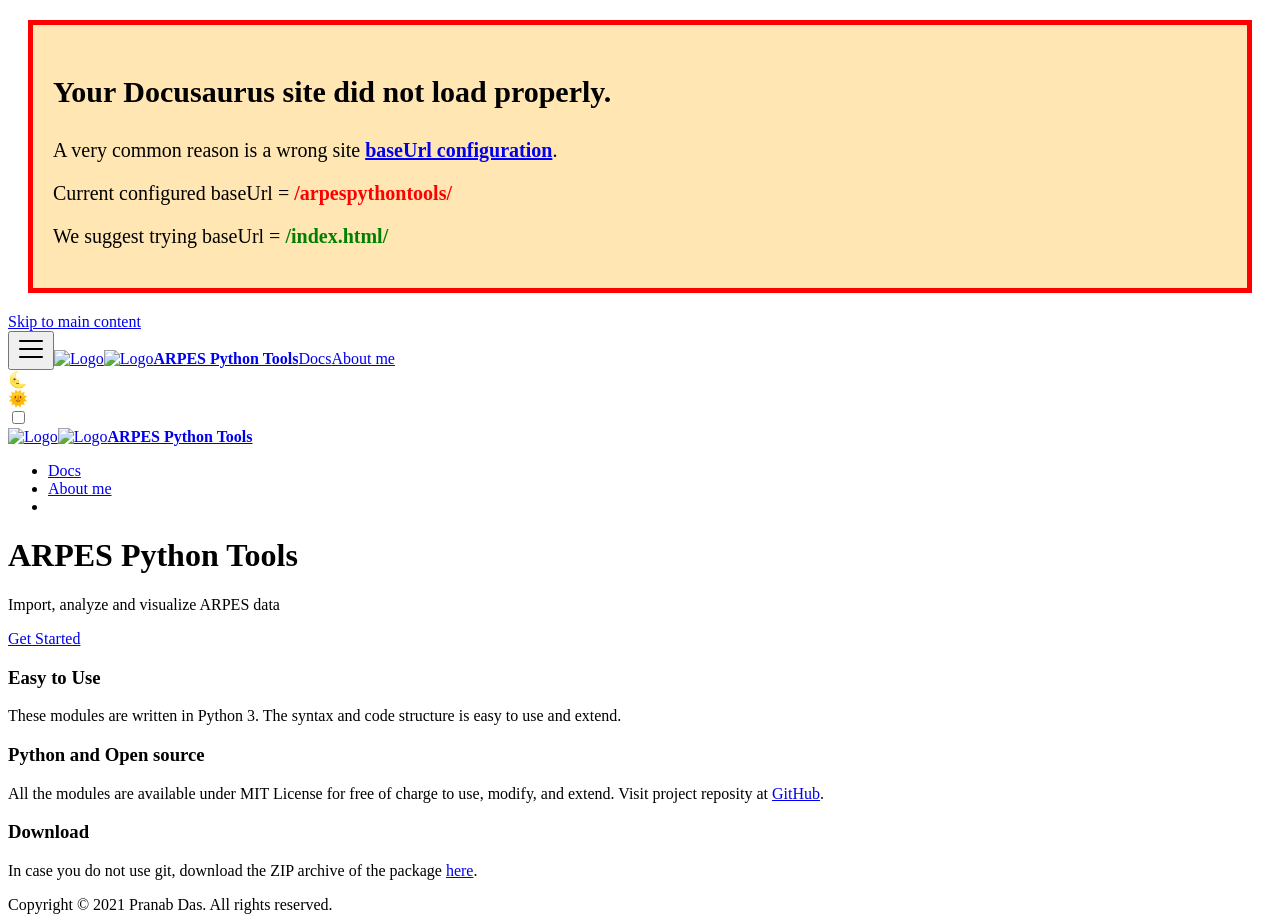
==== index.html @ a2890796 "Clean deploy" ====
<!doctype html>
<html lang="en" dir="ltr">
<head>
<meta charset="UTF-8">
<meta name="viewport" content="width=device-width,initial-scale=1">
<meta name="generator" content="Docusaurus v2.0.0-beta.3">
<link rel="stylesheet" href="https://cdn.jsdelivr.net/npm/katex@0.13.11/dist/katex.min.css" integrity="sha384-Um5gpz1odJg5Z4HAmzPtgZKdTBHZdw8S29IecapCSB31ligYPhHQZMIlWLYQGVoc" crossorigin="anonymous"><title data-react-helmet="true">ARPES Python Tools | ARPES Python Tools</title><meta data-react-helmet="true" property="og:title" content="ARPES Python Tools | ARPES Python Tools"><meta data-react-helmet="true" name="description" content="Description will go into a meta tag in &lt;head /&gt;"><meta data-react-helmet="true" property="og:description" content="Description will go into a meta tag in &lt;head /&gt;"><meta data-react-helmet="true" property="og:url" content="https://pranabdas.github.io/arpespythontools/"><meta data-react-helmet="true" name="docusaurus_locale" content="en"><meta data-react-helmet="true" name="docusaurus_tag" content="default"><link data-react-helmet="true" rel="shortcut icon" href="/arpespythontools/img/favicon.ico"><link data-react-helmet="true" rel="canonical" href="https://pranabdas.github.io/arpespythontools/"><link data-react-helmet="true" rel="alternate" href="https://pranabdas.github.io/arpespythontools/" hreflang="en"><link data-react-helmet="true" rel="alternate" href="https://pranabdas.github.io/arpespythontools/" hreflang="x-default"><script data-react-helmet="true">function maybeInsertBanner(){window.__DOCUSAURUS_INSERT_BASEURL_BANNER&&insertBanner()}function insertBanner(){var n=document.getElementById("docusaurus-base-url-issue-banner-container");if(n){n.innerHTML='\n<div id="docusaurus-base-url-issue-banner" style="border: thick solid red; background-color: rgb(255, 230, 179); margin: 20px; padding: 20px; font-size: 20px;">\n   <p style="font-weight: bold; font-size: 30px;">Your Docusaurus site did not load properly.</p>\n   <p>A very common reason is a wrong site <a href="https://docusaurus.io/docs/docusaurus.config.js/#baseurl" style="font-weight: bold;">baseUrl configuration</a>.</p>\n   <p>Current configured baseUrl = <span style="font-weight: bold; color: red;">/arpespythontools/</span> </p>\n   <p>We suggest trying baseUrl = <span id="docusaurus-base-url-issue-banner-suggestion-container" style="font-weight: bold; color: green;"></span></p>\n</div>\n';var e=document.getElementById("docusaurus-base-url-issue-banner-suggestion-container"),s=window.location.pathname,o="/"===s.substr(-1)?s:s+"/";e.innerHTML=o}}window.__DOCUSAURUS_INSERT_BASEURL_BANNER=!0,document.addEventListener("DOMContentLoaded",maybeInsertBanner)</script><link rel="stylesheet" href="/arpespythontools/assets/css/styles.203db3a1.css">
<link rel="preload" href="/arpespythontools/assets/js/runtime~main.ae9f3a78.js" as="script">
<link rel="preload" href="/arpespythontools/assets/js/main.e363b220.js" as="script">
</head>
<body>
<script>!function(){function t(t){document.documentElement.setAttribute("data-theme",t)}var e=function(){var t=null;try{t=localStorage.getItem("theme")}catch(t){}return t}();t(null!==e?e:"light")}()</script><div id="__docusaurus">
<div id="docusaurus-base-url-issue-banner-container"></div><div><a href="#" class="skipToContent_1oUP">Skip to main content</a></div><nav class="navbar navbar--fixed-top"><div class="navbar__inner"><div class="navbar__items"><button aria-label="Navigation bar toggle" class="navbar__toggle clean-btn" type="button" tabindex="0"><svg width="30" height="30" viewBox="0 0 30 30" aria-hidden="true"><path stroke="currentColor" stroke-linecap="round" stroke-miterlimit="10" stroke-width="2" d="M4 7h22M4 15h22M4 23h22"></path></svg></button><a class="navbar__brand" href="/arpespythontools/"><img src="/arpespythontools/img/favicon.ico" alt="Logo" class="themedImage_1VuW themedImage--light_3UqQ navbar__logo"><img src="/arpespythontools/img/favicon.ico" alt="Logo" class="themedImage_1VuW themedImage--dark_hz6m navbar__logo"><b class="navbar__title">ARPES Python Tools</b></a><a class="navbar__item navbar__link" href="/arpespythontools/docs/">Docs</a><a href="https://pranabdas.github.io" target="_self" rel="noopener noreferrer" class="navbar__item navbar__link">About me</a></div><div class="navbar__items navbar__items--right"><a href="https://github.com/pranabdas/arpespythontools" target="_blank" rel="noopener noreferrer" class="navbar__item navbar__link header-github-link" aria-label="GitHub repository"></a><div class="react-toggle displayOnlyInLargeViewport_GrZ2 react-toggle--disabled"><div class="react-toggle-track" role="button" tabindex="-1"><div class="react-toggle-track-check"><span class="toggle_71bT">🌜</span></div><div class="react-toggle-track-x"><span class="toggle_71bT">🌞</span></div><div class="react-toggle-thumb"></div></div><input type="checkbox" class="react-toggle-screenreader-only" aria-label="Switch between dark and light mode"></div></div></div><div role="presentation" class="navbar-sidebar__backdrop"></div><div class="navbar-sidebar"><div class="navbar-sidebar__brand"><a class="navbar__brand" href="/arpespythontools/"><img src="/arpespythontools/img/favicon.ico" alt="Logo" class="themedImage_1VuW themedImage--light_3UqQ navbar__logo"><img src="/arpespythontools/img/favicon.ico" alt="Logo" class="themedImage_1VuW themedImage--dark_hz6m navbar__logo"><b class="navbar__title">ARPES Python Tools</b></a></div><div class="navbar-sidebar__items"><div class="menu"><ul class="menu__list"><li class="menu__list-item"><a class="menu__link" href="/arpespythontools/docs/">Docs</a></li><li class="menu__list-item"><a href="https://pranabdas.github.io" target="_self" rel="noopener noreferrer" class="menu__link">About me</a></li><li class="menu__list-item"><a href="https://github.com/pranabdas/arpespythontools" target="_blank" rel="noopener noreferrer" class="menu__link header-github-link" aria-label="GitHub repository"></a></li></ul></div></div></div></nav><div class="main-wrapper"><header class="hero hero--primary heroBanner_3P7f"><div class="container"><h1 class="hero__title">ARPES Python Tools</h1><p class="hero__subtitle">Import, analyze and visualize ARPES data</p><div class="buttons_1r9m"><a class="button button--outline button--secondary button--lg" href="/arpespythontools/docs/">Get Started</a></div></div></header><main><section class="features_3azU"><div class="container"><div class="row"><div class="col col--4"><h3>Easy to Use</h3><p>These modules are written in Python 3. The syntax and code structure is easy to use and extend.</p></div><div class="col col--4"><h3>Python and Open source</h3><p>All the modules are available under MIT License for free of charge to use, modify, and extend. Visit project reposity at  <a href="https://github.com/pranabdas/arpespythontools">GitHub</a>.</p></div><div class="col col--4"><h3>Download</h3><p>In case you do not use git, download the ZIP archive of the package  <a href="https://github.com/pranabdas/arpespythontools/releases">here</a>.</p></div></div></div></section></main></div><footer class="footer footer--dark"><div class="container"><div class="footer__bottom text--center"><div class="footer__copyright">Copyright © 2021 Pranab Das. All rights
      reserved.</div></div></div></footer></div>
<script src="/arpespythontools/assets/js/runtime~main.ae9f3a78.js"></script>
<script src="/arpespythontools/assets/js/main.e363b220.js"></script>
</body>
</html>
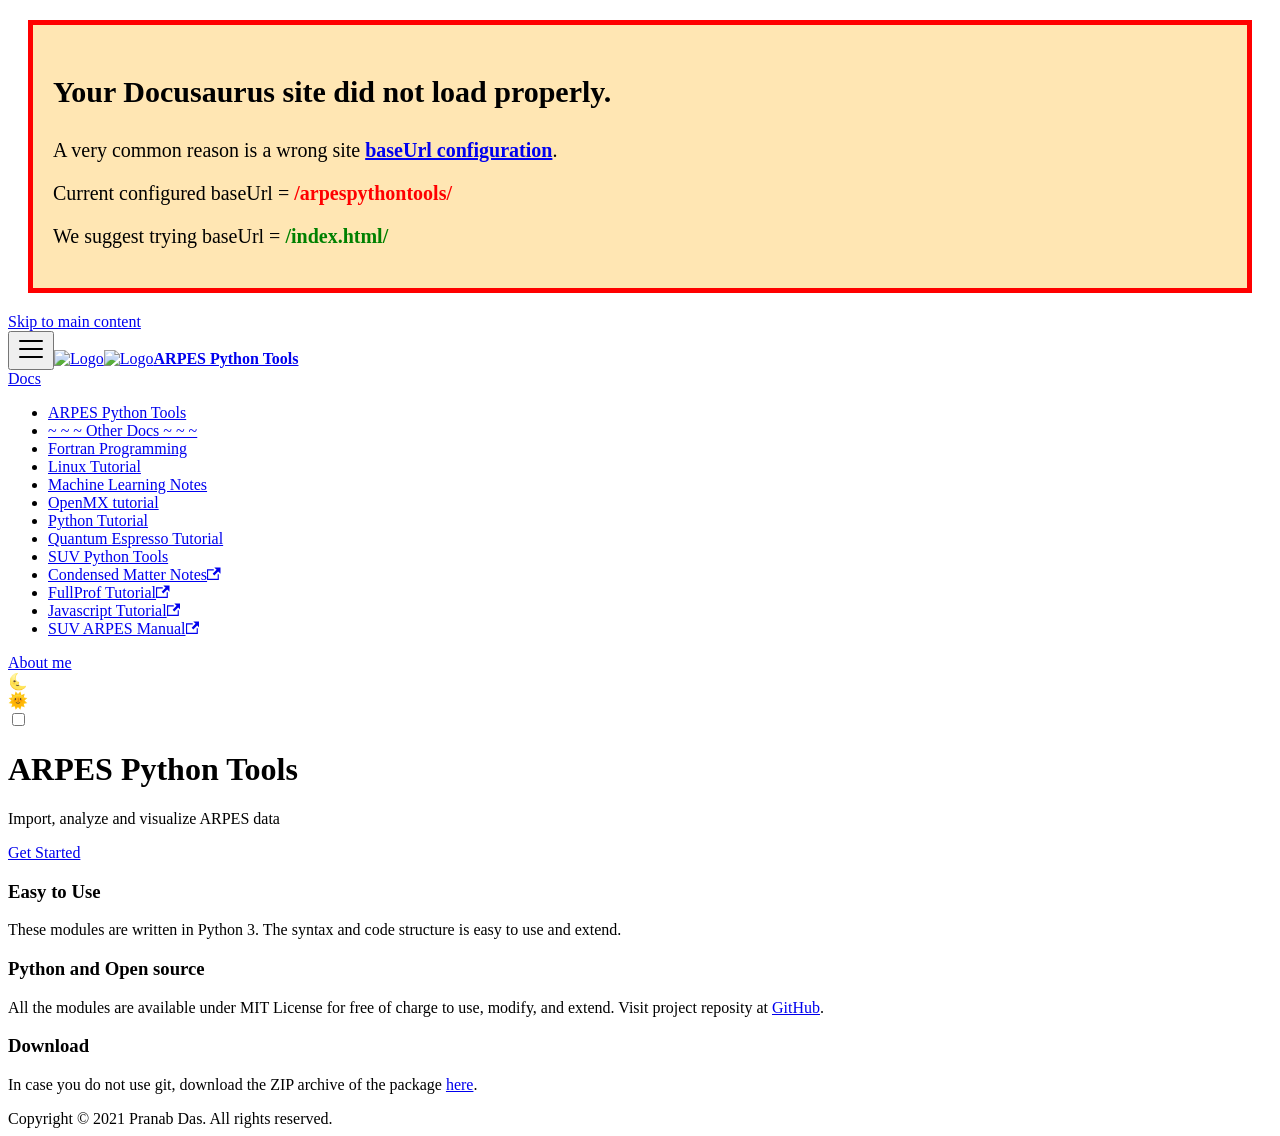
==== commit 9d513141: "Updates" ====
--- a/index.html
+++ b/index.html
@@ -3,16 +3,16 @@
 <head>
 <meta charset="UTF-8">
 <meta name="viewport" content="width=device-width,initial-scale=1">
-<meta name="generator" content="Docusaurus v2.0.0-beta.3">
-<link rel="stylesheet" href="https://cdn.jsdelivr.net/npm/katex@0.13.11/dist/katex.min.css" integrity="sha384-Um5gpz1odJg5Z4HAmzPtgZKdTBHZdw8S29IecapCSB31ligYPhHQZMIlWLYQGVoc" crossorigin="anonymous"><title data-react-helmet="true">ARPES Python Tools | ARPES Python Tools</title><meta data-react-helmet="true" property="og:title" content="ARPES Python Tools | ARPES Python Tools"><meta data-react-helmet="true" name="description" content="Description will go into a meta tag in &lt;head /&gt;"><meta data-react-helmet="true" property="og:description" content="Description will go into a meta tag in &lt;head /&gt;"><meta data-react-helmet="true" property="og:url" content="https://pranabdas.github.io/arpespythontools/"><meta data-react-helmet="true" name="docusaurus_locale" content="en"><meta data-react-helmet="true" name="docusaurus_tag" content="default"><link data-react-helmet="true" rel="shortcut icon" href="/arpespythontools/img/favicon.ico"><link data-react-helmet="true" rel="canonical" href="https://pranabdas.github.io/arpespythontools/"><link data-react-helmet="true" rel="alternate" href="https://pranabdas.github.io/arpespythontools/" hreflang="en"><link data-react-helmet="true" rel="alternate" href="https://pranabdas.github.io/arpespythontools/" hreflang="x-default"><script data-react-helmet="true">function maybeInsertBanner(){window.__DOCUSAURUS_INSERT_BASEURL_BANNER&&insertBanner()}function insertBanner(){var n=document.getElementById("docusaurus-base-url-issue-banner-container");if(n){n.innerHTML='\n<div id="docusaurus-base-url-issue-banner" style="border: thick solid red; background-color: rgb(255, 230, 179); margin: 20px; padding: 20px; font-size: 20px;">\n   <p style="font-weight: bold; font-size: 30px;">Your Docusaurus site did not load properly.</p>\n   <p>A very common reason is a wrong site <a href="https://docusaurus.io/docs/docusaurus.config.js/#baseurl" style="font-weight: bold;">baseUrl configuration</a>.</p>\n   <p>Current configured baseUrl = <span style="font-weight: bold; color: red;">/arpespythontools/</span> </p>\n   <p>We suggest trying baseUrl = <span id="docusaurus-base-url-issue-banner-suggestion-container" style="font-weight: bold; color: green;"></span></p>\n</div>\n';var e=document.getElementById("docusaurus-base-url-issue-banner-suggestion-container"),s=window.location.pathname,o="/"===s.substr(-1)?s:s+"/";e.innerHTML=o}}window.__DOCUSAURUS_INSERT_BASEURL_BANNER=!0,document.addEventListener("DOMContentLoaded",maybeInsertBanner)</script><link rel="stylesheet" href="/arpespythontools/assets/css/styles.203db3a1.css">
-<link rel="preload" href="/arpespythontools/assets/js/runtime~main.ae9f3a78.js" as="script">
-<link rel="preload" href="/arpespythontools/assets/js/main.e363b220.js" as="script">
+<meta name="generator" content="Docusaurus v0.0.0-3947">
+<link rel="stylesheet" href="https://cdn.jsdelivr.net/npm/katex@0.13.13/dist/katex.min.css" integrity="sha384-RZU/ijkSsFbcmivfdRBQDtwuwVqK7GMOw6IMvKyeWL2K5UAlyp6WonmB8m7Jd0Hn" crossorigin="anonymous"><title data-react-helmet="true">ARPES Python Tools | ARPES Python Tools</title><meta data-react-helmet="true" property="og:title" content="ARPES Python Tools | ARPES Python Tools"><meta data-react-helmet="true" name="twitter:card" content="summary_large_image"><meta data-react-helmet="true" name="description" content="Description will go into a meta tag in &lt;head /&gt;"><meta data-react-helmet="true" property="og:description" content="Description will go into a meta tag in &lt;head /&gt;"><meta data-react-helmet="true" property="og:url" content="https://pranabdas.github.io/arpespythontools/"><meta data-react-helmet="true" name="docusaurus_locale" content="en"><meta data-react-helmet="true" name="docusaurus_tag" content="default"><link data-react-helmet="true" rel="shortcut icon" href="/arpespythontools/img/favicon.ico"><link data-react-helmet="true" rel="canonical" href="https://pranabdas.github.io/arpespythontools/"><link data-react-helmet="true" rel="alternate" href="https://pranabdas.github.io/arpespythontools/" hreflang="en"><link data-react-helmet="true" rel="alternate" href="https://pranabdas.github.io/arpespythontools/" hreflang="x-default"><script data-react-helmet="true">function maybeInsertBanner(){window.__DOCUSAURUS_INSERT_BASEURL_BANNER&&insertBanner()}function insertBanner(){var n=document.getElementById("docusaurus-base-url-issue-banner-container");if(n){n.innerHTML='\n<div id="docusaurus-base-url-issue-banner" style="border: thick solid red; background-color: rgb(255, 230, 179); margin: 20px; padding: 20px; font-size: 20px;">\n   <p style="font-weight: bold; font-size: 30px;">Your Docusaurus site did not load properly.</p>\n   <p>A very common reason is a wrong site <a href="https://docusaurus.io/docs/docusaurus.config.js/#baseurl" style="font-weight: bold;">baseUrl configuration</a>.</p>\n   <p>Current configured baseUrl = <span style="font-weight: bold; color: red;">/arpespythontools/</span> </p>\n   <p>We suggest trying baseUrl = <span id="docusaurus-base-url-issue-banner-suggestion-container" style="font-weight: bold; color: green;"></span></p>\n</div>\n';var e=document.getElementById("docusaurus-base-url-issue-banner-suggestion-container"),s=window.location.pathname,o="/"===s.substr(-1)?s:s+"/";e.innerHTML=o}}window.__DOCUSAURUS_INSERT_BASEURL_BANNER=!0,document.addEventListener("DOMContentLoaded",maybeInsertBanner)</script><link rel="stylesheet" href="/arpespythontools/assets/css/styles.31bbee5b.css">
+<link rel="preload" href="/arpespythontools/assets/js/runtime~main.0faee467.js" as="script">
+<link rel="preload" href="/arpespythontools/assets/js/main.04b759a5.js" as="script">
 </head>
 <body>
 <script>!function(){function t(t){document.documentElement.setAttribute("data-theme",t)}var e=function(){var t=null;try{t=localStorage.getItem("theme")}catch(t){}return t}();t(null!==e?e:"light")}()</script><div id="__docusaurus">
-<div id="docusaurus-base-url-issue-banner-container"></div><div><a href="#" class="skipToContent_1oUP">Skip to main content</a></div><nav class="navbar navbar--fixed-top"><div class="navbar__inner"><div class="navbar__items"><button aria-label="Navigation bar toggle" class="navbar__toggle clean-btn" type="button" tabindex="0"><svg width="30" height="30" viewBox="0 0 30 30" aria-hidden="true"><path stroke="currentColor" stroke-linecap="round" stroke-miterlimit="10" stroke-width="2" d="M4 7h22M4 15h22M4 23h22"></path></svg></button><a class="navbar__brand" href="/arpespythontools/"><img src="/arpespythontools/img/favicon.ico" alt="Logo" class="themedImage_1VuW themedImage--light_3UqQ navbar__logo"><img src="/arpespythontools/img/favicon.ico" alt="Logo" class="themedImage_1VuW themedImage--dark_hz6m navbar__logo"><b class="navbar__title">ARPES Python Tools</b></a><a class="navbar__item navbar__link" href="/arpespythontools/docs/">Docs</a><a href="https://pranabdas.github.io" target="_self" rel="noopener noreferrer" class="navbar__item navbar__link">About me</a></div><div class="navbar__items navbar__items--right"><a href="https://github.com/pranabdas/arpespythontools" target="_blank" rel="noopener noreferrer" class="navbar__item navbar__link header-github-link" aria-label="GitHub repository"></a><div class="react-toggle displayOnlyInLargeViewport_GrZ2 react-toggle--disabled"><div class="react-toggle-track" role="button" tabindex="-1"><div class="react-toggle-track-check"><span class="toggle_71bT">🌜</span></div><div class="react-toggle-track-x"><span class="toggle_71bT">🌞</span></div><div class="react-toggle-thumb"></div></div><input type="checkbox" class="react-toggle-screenreader-only" aria-label="Switch between dark and light mode"></div></div></div><div role="presentation" class="navbar-sidebar__backdrop"></div><div class="navbar-sidebar"><div class="navbar-sidebar__brand"><a class="navbar__brand" href="/arpespythontools/"><img src="/arpespythontools/img/favicon.ico" alt="Logo" class="themedImage_1VuW themedImage--light_3UqQ navbar__logo"><img src="/arpespythontools/img/favicon.ico" alt="Logo" class="themedImage_1VuW themedImage--dark_hz6m navbar__logo"><b class="navbar__title">ARPES Python Tools</b></a></div><div class="navbar-sidebar__items"><div class="menu"><ul class="menu__list"><li class="menu__list-item"><a class="menu__link" href="/arpespythontools/docs/">Docs</a></li><li class="menu__list-item"><a href="https://pranabdas.github.io" target="_self" rel="noopener noreferrer" class="menu__link">About me</a></li><li class="menu__list-item"><a href="https://github.com/pranabdas/arpespythontools" target="_blank" rel="noopener noreferrer" class="menu__link header-github-link" aria-label="GitHub repository"></a></li></ul></div></div></div></nav><div class="main-wrapper"><header class="hero hero--primary heroBanner_3P7f"><div class="container"><h1 class="hero__title">ARPES Python Tools</h1><p class="hero__subtitle">Import, analyze and visualize ARPES data</p><div class="buttons_1r9m"><a class="button button--outline button--secondary button--lg" href="/arpespythontools/docs/">Get Started</a></div></div></header><main><section class="features_3azU"><div class="container"><div class="row"><div class="col col--4"><h3>Easy to Use</h3><p>These modules are written in Python 3. The syntax and code structure is easy to use and extend.</p></div><div class="col col--4"><h3>Python and Open source</h3><p>All the modules are available under MIT License for free of charge to use, modify, and extend. Visit project reposity at  <a href="https://github.com/pranabdas/arpespythontools">GitHub</a>.</p></div><div class="col col--4"><h3>Download</h3><p>In case you do not use git, download the ZIP archive of the package  <a href="https://github.com/pranabdas/arpespythontools/releases">here</a>.</p></div></div></div></section></main></div><footer class="footer footer--dark"><div class="container"><div class="footer__bottom text--center"><div class="footer__copyright">Copyright © 2021 Pranab Das. All rights
+<div id="docusaurus-base-url-issue-banner-container"></div><div><a href="#" class="skipToContent_1oUP">Skip to main content</a></div><nav class="navbar navbar--fixed-top navbarHideable_2qcr"><div class="navbar__inner"><div class="navbar__items"><button aria-label="Navigation bar toggle" class="navbar__toggle clean-btn" type="button" tabindex="0"><svg width="30" height="30" viewBox="0 0 30 30" aria-hidden="true"><path stroke="currentColor" stroke-linecap="round" stroke-miterlimit="10" stroke-width="2" d="M4 7h22M4 15h22M4 23h22"></path></svg></button><a class="navbar__brand" href="/arpespythontools/"><img src="/arpespythontools/img/favicon.ico" alt="Logo" class="themedImage_1VuW themedImage--light_3UqQ navbar__logo"><img src="/arpespythontools/img/favicon.ico" alt="Logo" class="themedImage_1VuW themedImage--dark_hz6m navbar__logo"><b class="navbar__title">ARPES Python Tools</b></a><div class="navbar__item dropdown dropdown--hoverable"><a class="navbar__link" href="/arpespythontools/docs/">Docs</a><ul class="dropdown__menu"><li><a class="dropdown__link" href="/arpespythontools/docs/">ARPES Python Tools</a></li><li><a href="https://pranabdas.github.io/docs/" target="_self" rel="noopener noreferrer" class="dropdown__link">~ ~ ~  Other Docs  ~ ~ ~</a></li><li><a href="https://pranabdas.github.io/fortran/" target="_self" rel="noopener noreferrer" class="dropdown__link">Fortran Programming</a></li><li><a href="https://pranabdas.github.io/linux/" target="_self" rel="noopener noreferrer" class="dropdown__link">Linux Tutorial</a></li><li><a href="https://pranabdas.github.io/machine-learning/" target="_self" rel="noopener noreferrer" class="dropdown__link">Machine Learning Notes</a></li><li><a href="https://pranabdas.github.io/openmx/" target="_self" rel="noopener noreferrer" class="dropdown__link">OpenMX tutorial</a></li><li><a href="https://pranabdas.github.io/python-tutorial/" target="_self" rel="noopener noreferrer" class="dropdown__link">Python Tutorial</a></li><li><a href="https://pranabdas.github.io/espresso/" target="_self" rel="noopener noreferrer" class="dropdown__link">Quantum Espresso Tutorial</a></li><li><a href="https://pranabdas.github.io/suvtools/" target="_self" rel="noopener noreferrer" class="dropdown__link">SUV Python Tools</a></li><li><a href="https://pranabdas.github.io/docs/condmat-notes/" target="_blank" rel="noopener noreferrer" class="dropdown__link"><span>Condensed Matter Notes<svg width="13.5" height="13.5" aria-hidden="true" viewBox="0 0 24 24" class="iconExternalLink_3J9K"><path fill="currentColor" d="M21 13v10h-21v-19h12v2h-10v15h17v-8h2zm3-12h-10.988l4.035 4-6.977 7.07 2.828 2.828 6.977-7.07 4.125 4.172v-11z"></path></svg></span></a></li><li><a href="https://pranabdas.github.io/docs/fullprof/" target="_blank" rel="noopener noreferrer" class="dropdown__link"><span>FullProf Tutorial<svg width="13.5" height="13.5" aria-hidden="true" viewBox="0 0 24 24" class="iconExternalLink_3J9K"><path fill="currentColor" d="M21 13v10h-21v-19h12v2h-10v15h17v-8h2zm3-12h-10.988l4.035 4-6.977 7.07 2.828 2.828 6.977-7.07 4.125 4.172v-11z"></path></svg></span></a></li><li><a href="https://pranabdas.github.io/docs/js-learning/" target="_blank" rel="noopener noreferrer" class="dropdown__link"><span>Javascript Tutorial<svg width="13.5" height="13.5" aria-hidden="true" viewBox="0 0 24 24" class="iconExternalLink_3J9K"><path fill="currentColor" d="M21 13v10h-21v-19h12v2h-10v15h17v-8h2zm3-12h-10.988l4.035 4-6.977 7.07 2.828 2.828 6.977-7.07 4.125 4.172v-11z"></path></svg></span></a></li><li><a href="https://pranabdas.github.io/docs/arpes-suv-man/" target="_blank" rel="noopener noreferrer" class="dropdown__link"><span>SUV ARPES Manual<svg width="13.5" height="13.5" aria-hidden="true" viewBox="0 0 24 24" class="iconExternalLink_3J9K"><path fill="currentColor" d="M21 13v10h-21v-19h12v2h-10v15h17v-8h2zm3-12h-10.988l4.035 4-6.977 7.07 2.828 2.828 6.977-7.07 4.125 4.172v-11z"></path></svg></span></a></li></ul></div><a href="https://pranabdas.github.io" target="_self" rel="noopener noreferrer" class="navbar__item navbar__link">About me</a></div><div class="navbar__items navbar__items--right"><a href="https://github.com/pranabdas/arpespythontools" target="_blank" rel="noopener noreferrer" class="navbar__item navbar__link header-github-link" aria-label="GitHub repository"></a><div class="react-toggle toggle_3Zt9 react-toggle--disabled"><div class="react-toggle-track" role="button" tabindex="-1"><div class="react-toggle-track-check"><span class="toggle_71bT">🌜</span></div><div class="react-toggle-track-x"><span class="toggle_71bT">🌞</span></div><div class="react-toggle-thumb"></div></div><input type="checkbox" class="react-toggle-screenreader-only" aria-label="Switch between dark and light mode"></div></div></div><div role="presentation" class="navbar-sidebar__backdrop"></div></nav><div class="main-wrapper"><header class="hero hero--primary heroBanner_3P7f"><div class="container"><h1 class="hero__title">ARPES Python Tools</h1><p class="hero__subtitle">Import, analyze and visualize ARPES data</p><div class="buttons_1r9m"><a class="button button--outline button--secondary button--lg" href="/arpespythontools/docs/">Get Started</a></div></div></header><main><section class="features_3azU"><div class="container"><div class="row"><div class="col col--4"><h3>Easy to Use</h3><p>These modules are written in Python 3. The syntax and code structure is easy to use and extend.</p></div><div class="col col--4"><h3>Python and Open source</h3><p>All the modules are available under MIT License for free of charge to use, modify, and extend. Visit project reposity at  <a href="https://github.com/pranabdas/arpespythontools">GitHub</a>.</p></div><div class="col col--4"><h3>Download</h3><p>In case you do not use git, download the ZIP archive of the package  <a href="https://github.com/pranabdas/arpespythontools/releases">here</a>.</p></div></div></div></section></main></div><footer class="footer footer--dark"><div class="container"><div class="footer__bottom text--center"><div class="footer__copyright">Copyright © 2021 Pranab Das. All rights
       reserved.</div></div></div></footer></div>
-<script src="/arpespythontools/assets/js/runtime~main.ae9f3a78.js"></script>
-<script src="/arpespythontools/assets/js/main.e363b220.js"></script>
+<script src="/arpespythontools/assets/js/runtime~main.0faee467.js"></script>
+<script src="/arpespythontools/assets/js/main.04b759a5.js"></script>
 </body>
 </html>
